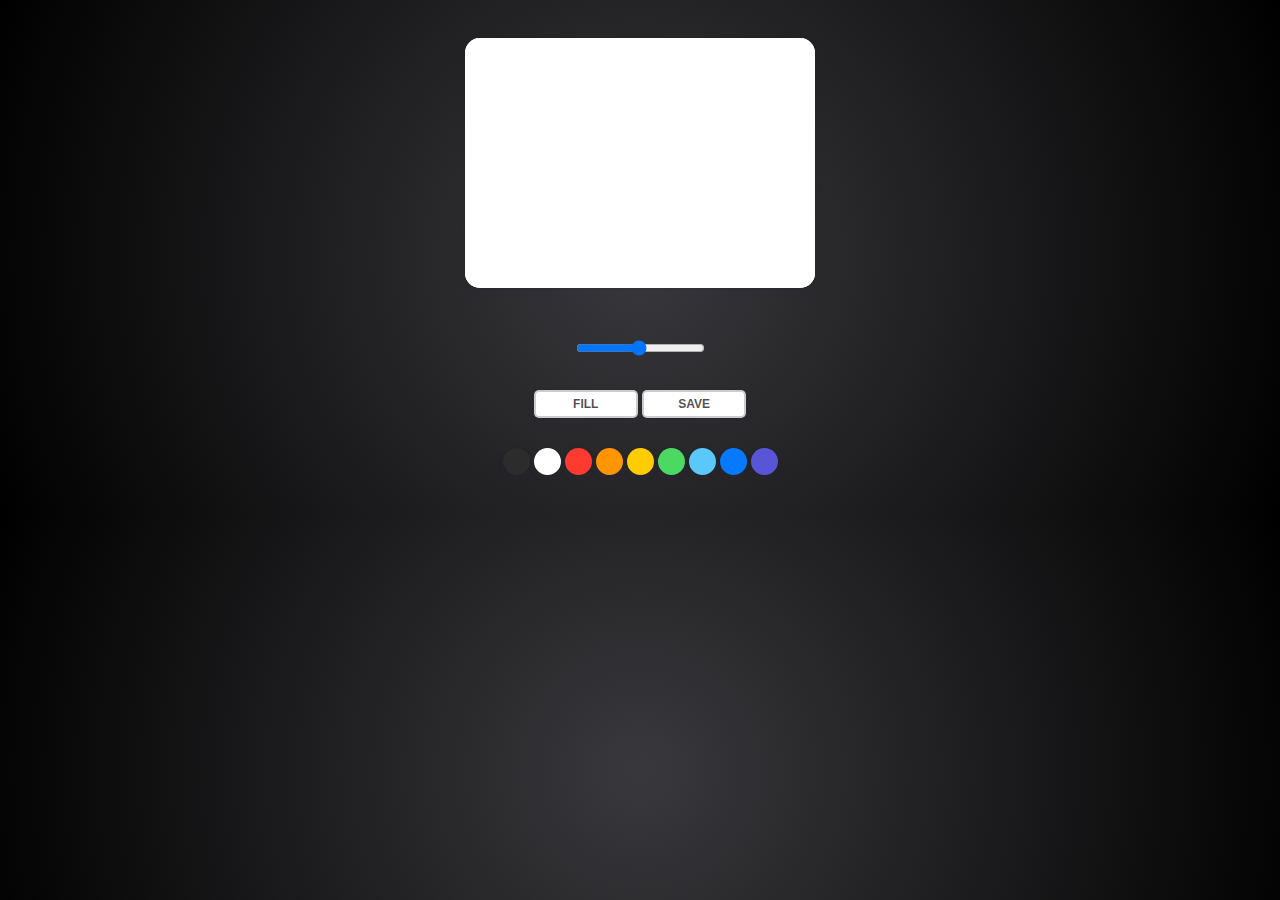
==== Javascript/painting/index.html @ d71eff01 "2021.07.06" ====
<!DOCTYPE html>
<html lang="ko">
  <head>
    <meta charset="UTF-8" />
    <meta http-equiv="X-UA-Compatible" content="IE=edge" />
    <meta name="viewport" content="width=device-width, initial-scale=1.0" />
    <title>painting</title>

    <link rel="stylesheet" href="assets/css/style.css" />
  </head>
  <body>
    <canvas id="jsCanvas" class="canvas"></canvas>
    <div class="controls">
      <div class="controls__range">
        <input
          type="range"
          id="jsRange"
          min="0.1"
          max="5"
          value="2.5"
          step="0.1"
        /><!--0.1씩 조절가능-->
      </div>
      <div class="controls__btns">
        <button id="jsMode">Fill</button>
        <button id="jsSave">Save</button>
      </div>
      <div class="controls__colors" id="jsColors">
        <div
          class="controls__color jsColor"
          style="background-color: #2c2c2c"
        ></div>
        <div
          class="controls__color jsColor"
          style="background-color: white"
        ></div>
        <div
          class="controls__color jsColor"
          style="background-color: #ff3b30"
        ></div>
        <div
          class="controls__color jsColor"
          style="background-color: #ff9500"
        ></div>
        <div
          class="controls__color jsColor"
          style="background-color: #ffcc00"
        ></div>
        <div
          class="controls__color jsColor"
          style="background-color: #4cd963"
        ></div>
        <div
          class="controls__color jsColor"
          style="background-color: #5ac8fa"
        ></div>
        <div
          class="controls__color jsColor"
          style="background-color: #0579ff"
        ></div>
        <div
          class="controls__color jsColor"
          style="background-color: #5856d6"
        ></div>
      </div>
    </div>
    <script src="assets/js/app.js"></script>
  </body>
</html>
---- Javascript/painting/assets/css/style.css ----
@charset "utf-8";
@import "reset.css";

body {
  background: rgb(57, 57, 61);
  background: radial-gradient(
    circle,
    rgba(57, 57, 61, 1) 0%,
    rgba(0, 0, 0, 1) 100%
  );
  font-family: -apple-system, BlinkMacSystemFont, "Segoe UI", Roboto, Oxygen,
    Ubuntu, Cantarell, "Open Sans", "Helvetica Neue", sans-serif;
  display: flex;
  flex-direction: column;
  align-items: center;
  padding-top: 50px;
  padding: 30px 0px;
}
.canvas {
  width: 350px;
  height: 250px;
  background-color: #fff;
  border-radius: 15px;
  box-shadow: 0 3px 7px rgba(50, 50, 93, 0.11), 0 1px 3px rgba(0, 0, 0, 0.08);
}
.controls {
  margin-top: 50px;
  display: flex;
  flex-direction: column;
  align-items: center;
}
.controls .controls__btns {
  margin-bottom: 30px;
}
.controls__btns button {
  all: unset;
  cursor: pointer;
  background-color: #fff;
  padding: 5px 0px;
  /* width: 5.6vw; */
  width: 100px;
  text-align: center;
  border-radius: 5px;
  box-shadow: 0 4px 6px rgba(50, 50, 93, 0.11), 0 1px 3px rgba(0, 0, 0, 0.08);
  border: 2px solid rgba(0, 0, 0, 0.2);
  color: rgba(0, 0, 0, 0.7);
  text-transform: uppercase;
  font-weight: 800;
  font-size: 12px;
}
.controls__btns button:active {
  transform: scale(0.98);
}
.controls .controls__colors {
  display: flex;
}
.controls__colors .controls__color {
  width: 3vh;
  height: 3vh;
  border-radius: 50%;
  box-shadow: 0 4px 6px rgba(50, 50, 93, 0.11), 0 1px 3px rgba(0, 0, 0, 0.08);
  margin: 0 2px;
  cursor: pointer;
}

.controls .controls__range {
  margin-bottom: 30px;
}
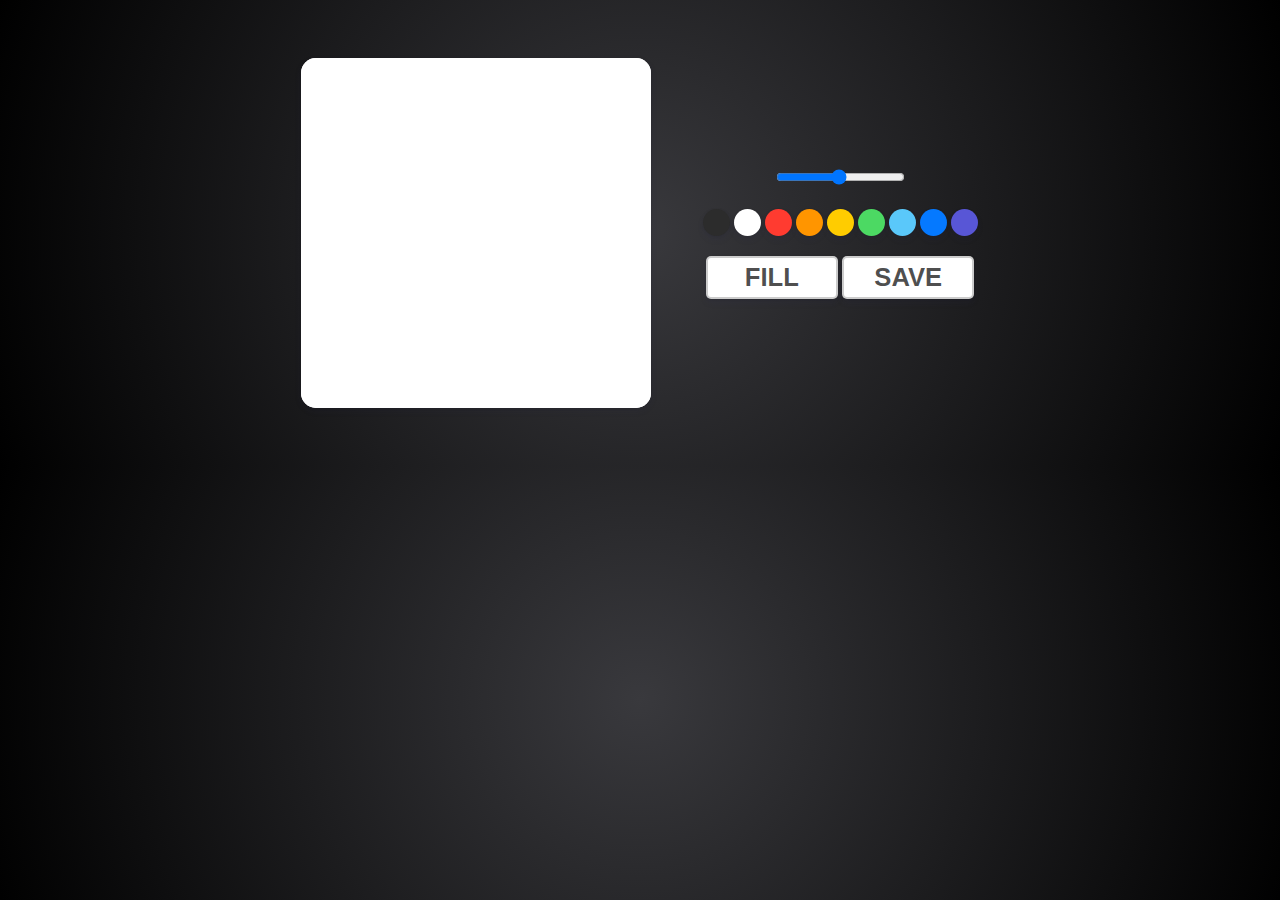
==== commit 5f31ea7c: "2021.07.06" ====
--- a/Javascript/painting/index.html
+++ b/Javascript/painting/index.html
@@ -11,7 +11,7 @@
   <body>
     <canvas id="jsCanvas" class="canvas"></canvas>
     <div class="controls">
-      <div class="controls__range">
+       <div class="controls__range">
         <input
           type="range"
           id="jsRange"
@@ -20,10 +20,6 @@
           value="2.5"
           step="0.1"
         /><!--0.1씩 조절가능-->
-      </div>
-      <div class="controls__btns">
-        <button id="jsMode">Fill</button>
-        <button id="jsSave">Save</button>
       </div>
       <div class="controls__colors" id="jsColors">
         <div
@@ -63,6 +59,10 @@
           style="background-color: #5856d6"
         ></div>
       </div>
+       <div class="controls__btns">
+        <button id="jsMode">Fill</button>
+        <button id="jsSave">Save</button>
+      </div>
     </div>
     <script src="assets/js/app.js"></script>
   </body>
--- a/Javascript/painting/assets/css/style.css
+++ b/Javascript/painting/assets/css/style.css
@@ -11,42 +11,40 @@
   font-family: -apple-system, BlinkMacSystemFont, "Segoe UI", Roboto, Oxygen,
     Ubuntu, Cantarell, "Open Sans", "Helvetica Neue", sans-serif;
   display: flex;
-  flex-direction: column;
+  justify-content: center;
   align-items: center;
-  padding-top: 50px;
-  padding: 30px 0px;
+  padding: 50px 0px;
 }
 .canvas {
   width: 350px;
-  height: 250px;
+  height: 350px;
   background-color: #fff;
   border-radius: 15px;
   box-shadow: 0 3px 7px rgba(50, 50, 93, 0.11), 0 1px 3px rgba(0, 0, 0, 0.08);
 }
 .controls {
-  margin-top: 50px;
+  margin-left: 50px;
   display: flex;
   flex-direction: column;
   align-items: center;
 }
 .controls .controls__btns {
-  margin-bottom: 30px;
+  margin-top: 20px;
 }
 .controls__btns button {
   all: unset;
   cursor: pointer;
   background-color: #fff;
   padding: 5px 0px;
-  /* width: 5.6vw; */
-  width: 100px;
+  width: 10vw;
   text-align: center;
   border-radius: 5px;
   box-shadow: 0 4px 6px rgba(50, 50, 93, 0.11), 0 1px 3px rgba(0, 0, 0, 0.08);
   border: 2px solid rgba(0, 0, 0, 0.2);
   color: rgba(0, 0, 0, 0.7);
   text-transform: uppercase;
-  font-weight: 800;
-  font-size: 12px;
+  font-weight: 700;
+  font-size: 2vw;
 }
 .controls__btns button:active {
   transform: scale(0.98);
@@ -64,5 +62,5 @@
 }
 
 .controls .controls__range {
-  margin-bottom: 30px;
+  margin-bottom: 20px;
 }
